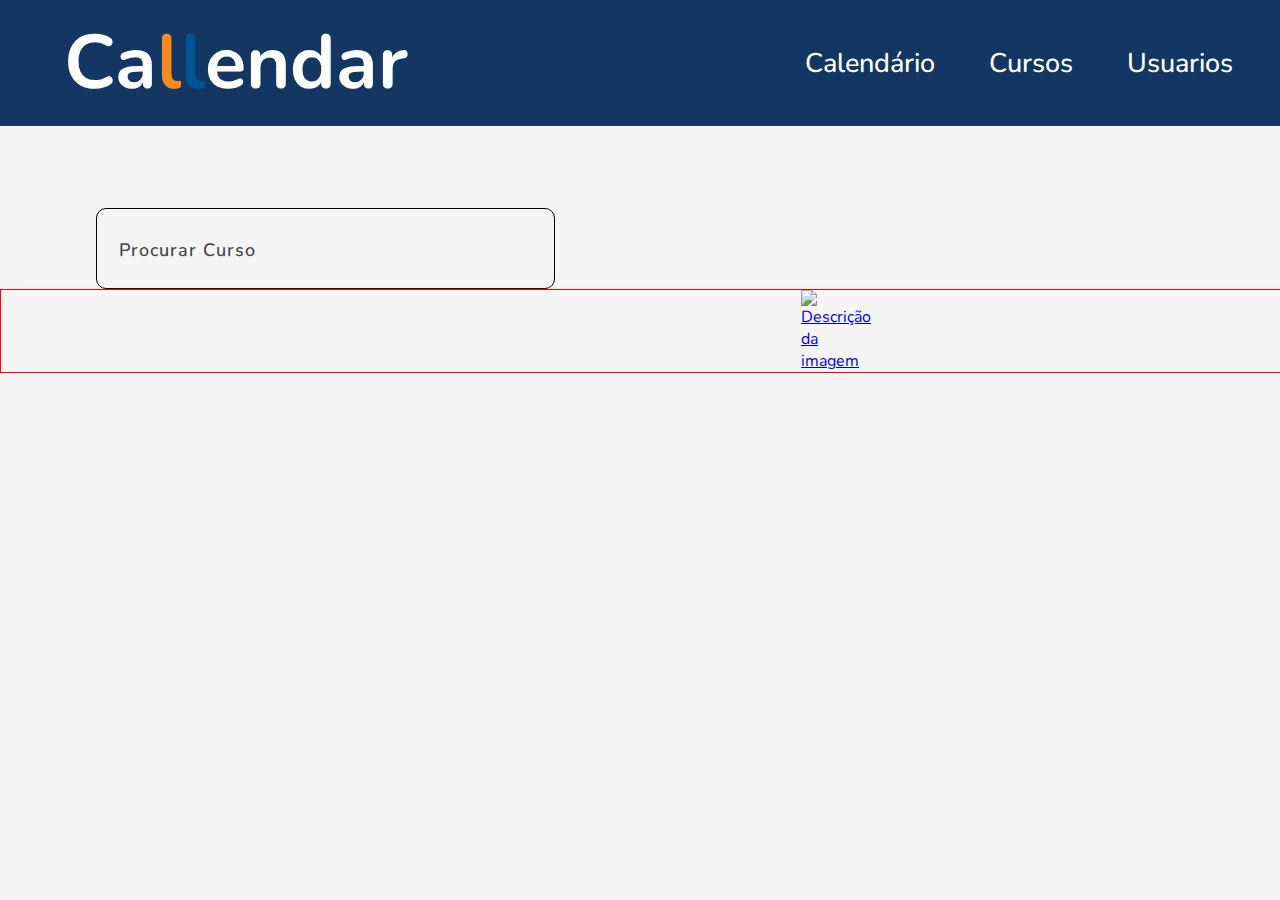
==== telaCursos/index.html @ cee66483 "Add files via upload" ====
<!DOCTYPE html>
<html lang="pt-br">
<head>
    <meta charset="UTF-8">
    <meta http-equiv="X-UA-Compatible" content="IE=edge">
    <meta name="viewport" content="width=device-width, initial-scale=1.0">
    <link rel="stylesheet" href="style.css">
    <title>TA03</title>
</head>
<body>
    
    

    <nav>
        <input type="checkbox" id="nav-toggle">
        <div class="logo"> <h1>Ca<span1>l</span1><span>l</span>endar</h1></div>
       <ul class="links">
           
           <li><a href="#about">Calendário</a></li>
           <li><a href="#work">Cursos</a></li>
           <li><a href="#contact">Usuarios</a></li>
       </ul>
       <label for="nav-toggle" class="icon-burger">
           <div class="line"></div>
           <div class="line"></div>
           <div class="line"></div>
       </label>
    </nav>

    <label for="nav-toggle" class="icon-burger">
        <div class="line"></div>
        <div class="line"></div>
        <div class="line"></div>
    </label>

    <form>
        <div class="input-group">
          <input type="text" id="search" placeholder="Procurar Curso" autocomplete="off">
          <label for="search"><i class="fas fa-search"></i></label>
        </div>
        
        <div class="suggestion-list hidden">
        </div>
    
          </div>
      </form>


      <div class="icones">
        <a href="#">
            <img src="/img/trash.png" alt="Descrição da imagem">
          </a>

          <!-- <a href="#">
            <img src="/img/magicpen.png" alt="Descrição da imagem">
          </a>

          <a href="#">
            <img src="/img/addcircle.png" alt="Descrição da imagem">
          </a> -->

<!-- 
      <div class="icones">
        <a href="#">
            <img src="/img/trash.png" alt="Descrição da imagem">
          </a> -->

      </div> 


      


      


   







      <div class="app">
        <i class="Sistemas"></i>
        <p>Sistemas</p>
      </div>

      <div class="app">
        <i class="estetica"></i>
        <p>Estetica</p>
      </div>

      <div class="app">
        <i class="redes"></i>
        <p>Redes</p>
      </div>

      <script src="pi.js"></script>

    
    
</body>
</html>
---- telaCursos/style.css ----
@import url('https://fonts.googleapis.com/css2?family=Nunito:wght@500&display=swap');
@import url('https://fonts.googleapis.com/css2?family=Nunito:wght@800&display=swap');
@import url('https://fonts.googleapis.com/css2?family=Nunito&display=swap');


*{
    margin: 0;
    padding: 0;
    font-family: 'Nunito', sans-serif;
}


body {
    background-color: #F5F5F5;
    
}

.icones{
    max-width: 100%;
    border: 1px red solid;
    display: flex;
    
    padding: 0rem 50rem 0rem 50rem;
    margin-right: rem;
   

    
}




.app {
    display: none;
  }

form {
    max-width: 50%;
    margin-top: 13rem;
    position: relative;
    margin-left: 6rem;
    
    
  }
  
  .input-group {
    position: relative;
    
  }
  
 
  input {
    width: 68%;
    height: 20px;
    padding: 31px 0px 28px 22px;
    outline: none;
    font-size: 18px;
    background: #F4F4F4;
    border: 1px solid #000000;
    border-radius: 10px;
    color: #434141;
    font-weight: 500;
    letter-spacing: 1px;
    transition: all 0.2s ease;

  }

  input::placeholder{
    bottom: 0px;
    position: relative;
    color: #434141;
  }
  
  input:focus {
    border-color: #000000;
  }
  
  input:focus + label {
    transform: scale(1.05) translatey(-50%);
    color: #000000;
  }

  .suggestion-list {
    background-color: #F4F4F4;
    padding: 18px 24px 6px 12px;
    position: absolute;
    width: 71.7%;
    margin-top: 0px;
    border-top: none;
  }
  
  .suggestion-list.hidden {
    display: none;
  }
  
  .suggestion-list p {
    margin-bottom: 1px;
  }
  
  .suggestion-list i {
    margin-right: 1px;
    color: #F27121;
  }
  
 

nav {
    position: fixed;
    z-index: 10;
    left: 0;
    right: 0;
    top: 0;
    
    height: 126px;
    background-color: #133762;
    padding: 0 5%;

}
nav .logo { 
    float: left;
    width: 40%;
    height: 100%;
    display: flex;
    align-items: center;
    font-size: 60px;
    color: #FFFFFF;
    font-weight: 800;
    font-size: 38px;
}

span1{
    color: #F78B1F;
}

span{
    color: #005594;
}

nav .links {
    float: right;
    padding: 0;
    margin: 0;
    width: 38%;
    height: 100%;
    display: flex;
    justify-content: space-around;
    align-items: center;
    
}
nav .links li {
    list-style: none;
}
nav .links a {
    display: block;
    padding: 1em;
    font-size: 27px;
    font-weight: 500;
    color: #fff;
    text-decoration: none;
    position: relative;
    
}
nav .links a:hover {
    color: white;
}
nav .links a::before {
    content: "";
    position: absolute;
    bottom: 24px;
    left: 18px;
    width: 33%;
    height: 3px;
    background-color: #F78B1F;
    visibility: hidden;
    transform: scaleX(0);
    transition: all 0.1s ease-in-out 0s;
}
nav .links a:hover::before {
    visibility: visible;
    transform: scaleX(1);
    color: white;
}
#nav-toggle {
     position: absolute;
     top: -100px;
}
nav .icon-burger {
    display: none;
    position: absolute;
    right: 5%;
    top: 50%;
    transform: translateY(-50%);
}
nav .icon-burger .line {
    width: 30px;
    height: 5px;
    background-color: #fff;
    margin: 5px;
    border-radius: 3px;
    transition: all .5s ease-in-out;
}
@media screen and (max-width: 768px) {
    nav .logo {
        float: none;
        width: auto;
        justify-content: center;
    }
    nav .links {
        float: none;
        position: fixed;
        z-index: 9;
        left: 0;
        right: 0;
        top: 126px;
        bottom: 100%;
        width: auto;
        height: auto;
        flex-direction: column;
        justify-content: space-evenly;
        background-color: #161616;
        overflow: hidden;
        transition: all .3s ease-in-out;
    }
    nav .links a {
        font-size: 25px;
    }
    nav :checked ~ .links {
        bottom: 0;
    }
    nav .icon-burger {
        display: block;
    }
    nav :checked ~ .icon-burger .line:nth-child(1) {
        transform: translateY(10px) rotate(225deg);
    }
    nav :checked ~ .icon-burger .line:nth-child(3) {
        transform: translateY(-10px) rotate(-225deg);
    }
    nav :checked ~ .icon-burger .line:nth-child(2) {
        opacity: 0;
    }
}
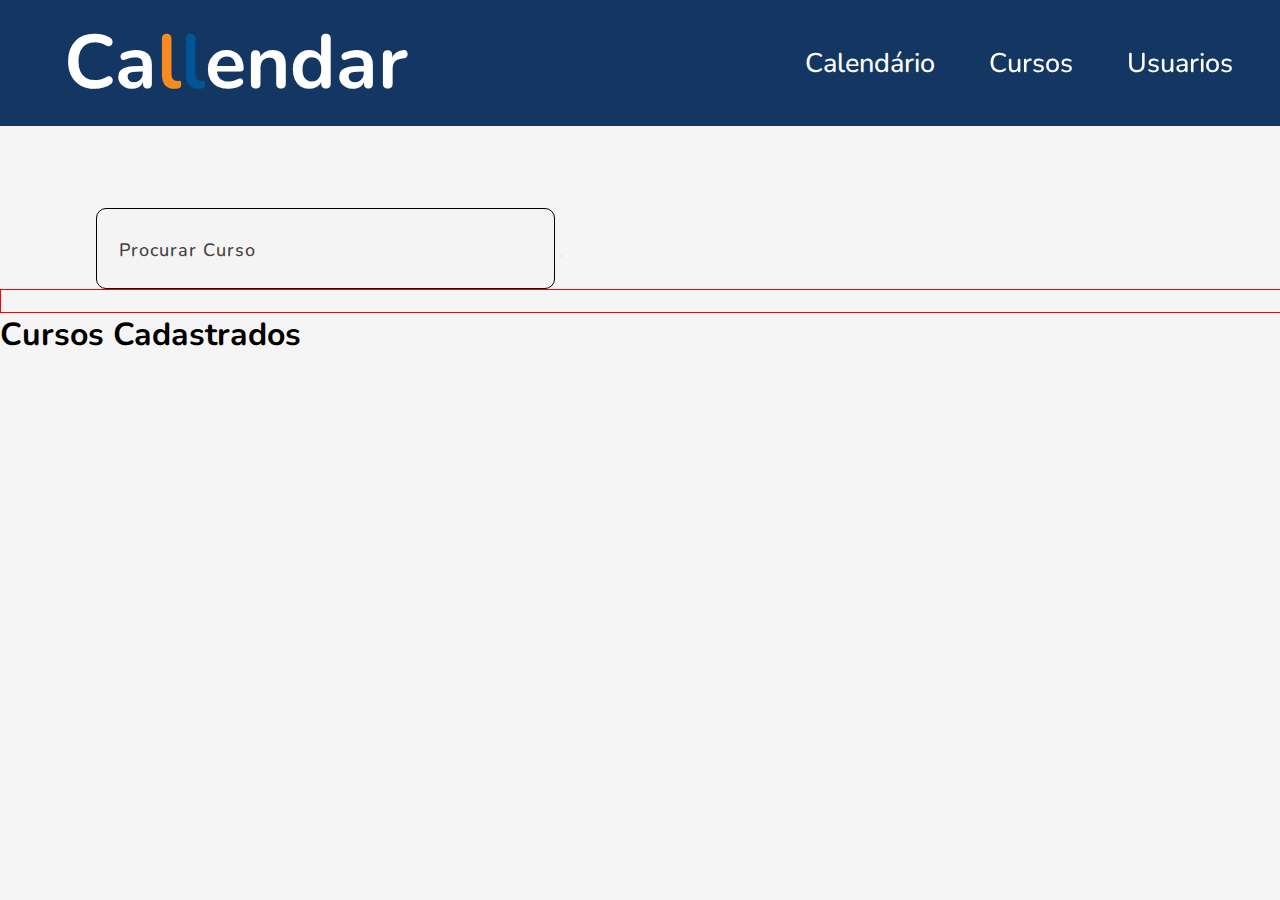
==== commit d7a18c3a: "Update index.html" ====
--- a/telaCursos/index.html
+++ b/telaCursos/index.html
@@ -2,6 +2,7 @@
 <html lang="pt-br">
 <head>
     <meta charset="UTF-8">
+    <script src="https://kit.fontawesome.com/43dcc20e7a.js" crossorigin="anonymous"></script>
     <meta http-equiv="X-UA-Compatible" content="IE=edge">
     <meta name="viewport" content="width=device-width, initial-scale=1.0">
     <link rel="stylesheet" href="style.css">
@@ -19,6 +20,10 @@
            <li><a href="#about">Calendário</a></li>
            <li><a href="#work">Cursos</a></li>
            <li><a href="#contact">Usuarios</a></li>
+           <li><a href="#">Sair</a></li>
+
+           
+           
        </ul>
        <label for="nav-toggle" class="icon-burger">
            <div class="line"></div>
@@ -33,48 +38,45 @@
         <div class="line"></div>
     </label>
 
+    
+    
+
     <form>
         <div class="input-group">
           <input type="text" id="search" placeholder="Procurar Curso" autocomplete="off">
-          <label for="search"><i class="fas fa-search"></i></label>
+          <button  for="search"><i class="fas fa-search"></i></button>
         </div>
         
-        <div class="suggestion-list hidden">
-        </div>
+        <div class="suggestion-list hidden"></div>
     
-          </div>
       </form>
 
 
       <div class="icones">
         <a href="#">
-            <img src="/img/trash.png" alt="Descrição da imagem">
+            <img src="/img/trash.png" alt="">
           </a>
 
-          <!-- <a href="#">
-            <img src="/img/magicpen.png" alt="Descrição da imagem">
+          <a href="https://github.com/GuiFerrarii/pi23">
+            <img src="/img/magicpen.png" alt="">
           </a>
 
           <a href="#">
-            <img src="/img/addcircle.png" alt="Descrição da imagem">
-          </a> -->
+            <img id="add" src="/img/addcircle.png" alt="">
+          </a>
 
-<!-- 
-      <div class="icones">
-        <a href="#">
-            <img src="/img/trash.png" alt="Descrição da imagem">
-          </a> -->
+
+     
 
       </div> 
 
+     
 
-      
+      <div class="table">
 
+        <h1>Cursos Cadastrados</h1>
+      </div>
 
-      
-
-
-   
 
 
 
@@ -84,7 +86,7 @@
 
       <div class="app">
         <i class="Sistemas"></i>
-        <p>Sistemas</p>
+        <p> Sistemas</p>
       </div>
 
       <div class="app">
@@ -102,4 +104,4 @@
     
     
 </body>
-</html>+</html>
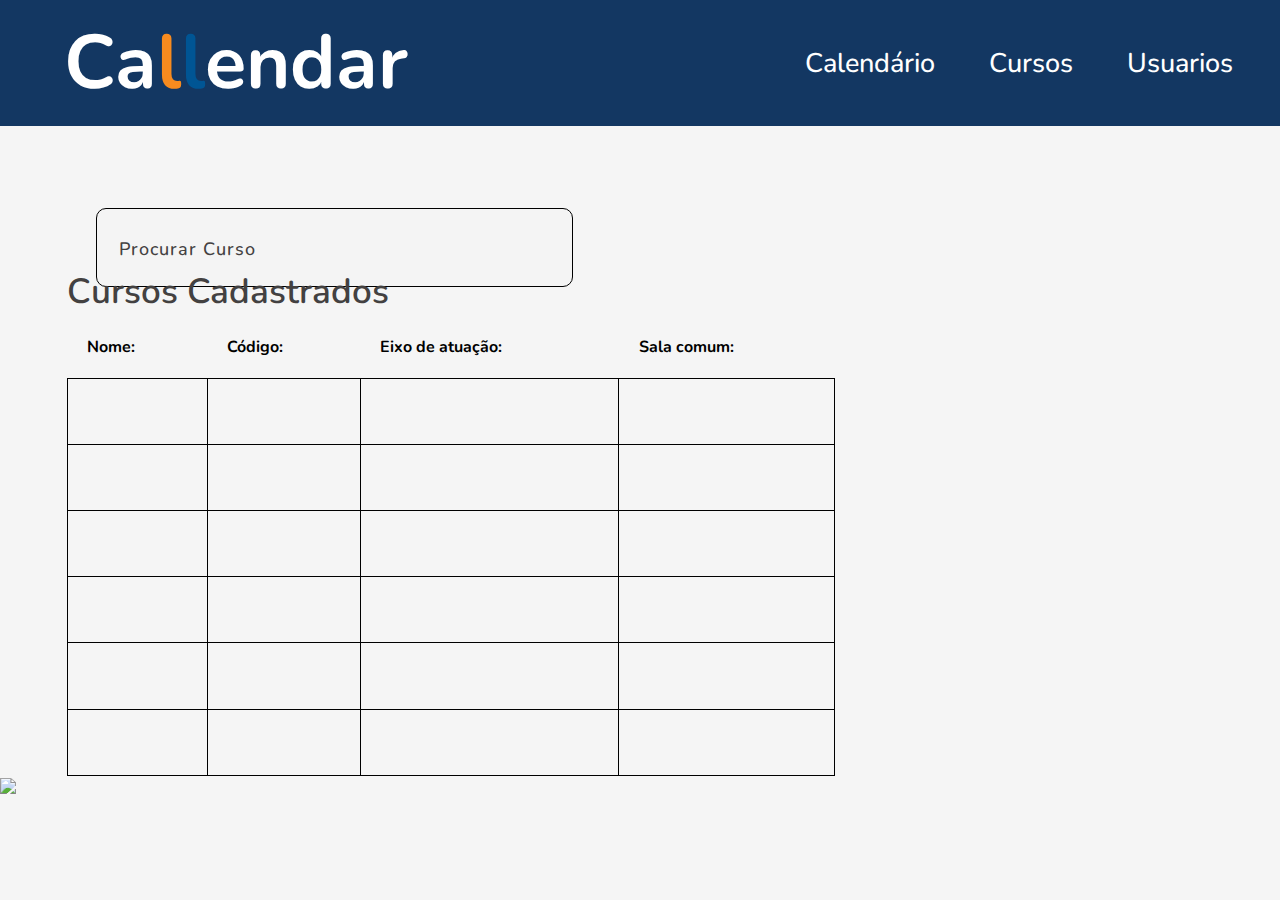
==== commit 1ee117cf: "Update index.html" ====
--- a/telaCursos/index.html
+++ b/telaCursos/index.html
@@ -6,7 +6,7 @@
     <meta http-equiv="X-UA-Compatible" content="IE=edge">
     <meta name="viewport" content="width=device-width, initial-scale=1.0">
     <link rel="stylesheet" href="style.css">
-    <title>TA03</title>
+    <title>TelaCursos</title>
 </head>
 <body>
     
@@ -17,10 +17,11 @@
         <div class="logo"> <h1>Ca<span1>l</span1><span>l</span>endar</h1></div>
        <ul class="links">
            
-           <li><a href="#about">Calendário</a></li>
-           <li><a href="#work">Cursos</a></li>
-           <li><a href="#contact">Usuarios</a></li>
+           <li><a href="#">Calendário</a></li>
+           <li><a href="#">Cursos</a></li>
+           <li><a href="#">Usuarios</a></li>
            <li><a href="#">Sair</a></li>
+           
 
            
            
@@ -65,17 +66,77 @@
             <img id="add" src="/img/addcircle.png" alt="">
           </a>
 
+      </div> 
 
      
 
-      </div> 
+    
 
      
 
       <div class="table">
 
         <h1>Cursos Cadastrados</h1>
+
+        <table>
+          <thead>
+            <tr>
+              <th>Nome:</th>
+              <th>Código:</th>
+              <th>Eixo de atuação:</th>
+              <th>Sala comum:</th>
+            </tr>
+          </thead>
+          <tbody>
+            <tr>
+              <td></td>
+              <td></td>
+              <td></td>
+                      <td></td>
+            </tr>
+            <tr>
+              <td></td>
+              <td></td>
+              <td></td>
+                      <td></td>
+            </tr>
+            <tr>
+              <td></td>
+              <td></td>
+              <td></td>
+                      <td></td>
+            </tr>
+            <tr>
+              <td></td>
+              <td></td>
+                      <td></td>
+                      <td></td>
+            </tr>
+            <tr>
+              <td></td>
+              <td></td>
+                      <td></td>
+                      <td></td>
+            </tr>
+            <tr>
+              <td></td>
+              <td></td>
+                      <td></td>
+                      <td></td>
+            </tr>
+                  
+          </tbody>
+        </table>
+
+
       </div>
+
+      <div class="faq">
+        <a href="#">
+          <img src="/img/faq.png">
+        </a>
+      </div>
+      
 
 
 
--- a/telaCursos/style.css
+++ b/telaCursos/style.css
@@ -1,6 +1,7 @@
 @import url('https://fonts.googleapis.com/css2?family=Nunito:wght@500&display=swap');
 @import url('https://fonts.googleapis.com/css2?family=Nunito:wght@800&display=swap');
 @import url('https://fonts.googleapis.com/css2?family=Nunito&display=swap');
+@import url('https://fonts.googleapis.com/css2?family=Nunito:wght@600&display=swap');
 
 
 *{
@@ -15,18 +16,85 @@
     
 }
 
+
+
+
+
+
+/* .logout{
+    background-color: #E7E7E7;
+    border: 2px solid #F2F2F2;
+    border-radius: 10px;
+    box-shadow: 0px 4px 4px rgba(0, 0, 0, 0.25);
+    width: 55px;
+    height: 40px;
+    margin-left: 95%;
+    margin-top: 25%;
+    display: block;
+    
+}
+
+.logout img{
+    margin-left: 31%;
+    margin-top: 17%;
+} */
+
+
+button {
+    position: absolute;
+    left: 39%;
+    top: 24.5%;
+    transform: translatey(-1%);
+    color: rgba(0, 0, 0, 0.08);
+    transition: all 0.2s ease;
+    background-color: #F5F5F5;
+    border: none;
+  }
+  
+  i{
+      
+      font-size: 20px;
+      background-color: #F5F5F5;
+  }
+
+
+
+.table h1{
+    color: #434141;
+    margin-left: 5.2%;
+    margin-top: 3.5%;
+    font-weight: 600;
+    font-size: 35px;
+    line-height: 48px;
+    font-family: 'Nunito', sans-serif;
+}
+
+
+
 .icones{
-    max-width: 100%;
-    border: 1px red solid;
+    max-width: 10%;
+
+ 
+     
     display: flex;
-    
-    padding: 0rem 50rem 0rem 50rem;
-    margin-right: rem;
+    margin-left: 51rem;
+    padding: 0rem;
+    
+    margin-top: -4rem;
+}
+
+.icones img{
+    
+    display: block;
+    margin-left: 0.9rem;
+    padding: 0rem;
    
 
-    
-}
-
+}
+
+ #add{
+    margin-top: -0.1rem;
+}
 
 
 
@@ -37,21 +105,19 @@
 form {
     max-width: 50%;
     margin-top: 13rem;
-    position: relative;
     margin-left: 6rem;
-    
-    
-  }
+  }
+
   
   .input-group {
-    position: relative;
-    
+    max-width: 73%;
+
   }
   
  
   input {
-    width: 68%;
-    height: 20px;
+    width: 97%;
+    height: 18px;
     padding: 31px 0px 28px 22px;
     outline: none;
     font-size: 18px;
@@ -67,7 +133,7 @@
 
   input::placeholder{
     bottom: 0px;
-    position: relative;
+    
     color: #434141;
   }
   
@@ -75,8 +141,8 @@
     border-color: #000000;
   }
   
-  input:focus + label {
-    transform: scale(1.05) translatey(-50%);
+  input:focus + button {
+    transform: scale(1.05) translatey(-2%);
     color: #000000;
   }
 
@@ -84,9 +150,10 @@
     background-color: #F4F4F4;
     padding: 18px 24px 6px 12px;
     position: absolute;
-    width: 71.7%;
+    width: 31%;
     margin-top: 0px;
     border-top: none;
+    
   }
   
   .suggestion-list.hidden {
@@ -98,8 +165,9 @@
   }
   
   .suggestion-list i {
-    margin-right: 1px;
+    margin-right: 12px;
     color: #F27121;
+    
   }
   
  
@@ -136,6 +204,33 @@
     color: #005594;
 }
 
+.table table {
+	border-collapse: collapse;
+
+	margin-bottom: 2px;
+  margin-left: 5.2%;
+  width: 60%;
+  height: 460px;
+}
+
+.table table tr{
+  padding: 10px;
+}
+
+.table table td, table th {
+	border: 1px solid #000;
+	padding: 20px;
+	text-align: left;
+ 
+}
+
+.table table th {
+
+    border: none;
+    
+}
+
+
 nav .links {
     float: right;
     padding: 0;
@@ -166,7 +261,7 @@
 nav .links a::before {
     content: "";
     position: absolute;
-    bottom: 24px;
+    bottom: 26px;
     left: 18px;
     width: 33%;
     height: 3px;
@@ -175,6 +270,8 @@
     transform: scaleX(0);
     transition: all 0.1s ease-in-out 0s;
 }
+
+
 nav .links a:hover::before {
     visibility: visible;
     transform: scaleX(1);
@@ -200,6 +297,54 @@
     transition: all .5s ease-in-out;
 }
 @media screen and (max-width: 768px) {
+    
+
+    .table h1{
+       margin-top: 3%;
+       font-size: 35px;
+       margin-left: 19%;
+    }
+
+    input{
+        font-size: 13px;
+        margin-left: 12%;
+    }
+
+    button{
+        margin-left: 18%;
+    }
+
+    input::placeholder{
+        font-size: 13px;
+    }
+
+
+   
+
+    button{
+       left: 12rem;
+       margin-top: -1.6rem;
+    }
+
+    .icones{
+        margin-left: 23rem;
+        margin-top: -7rem;
+        display: grid;
+    }
+
+    #add{
+        margin-left: 10px;
+    }
+
+    input {
+        width: 100%;
+    height: 20px;
+    margin-left: 1rem;
+    margin-top: -4rem;
+        
+    }
+
+
     nav .logo {
         float: none;
         width: auto;
@@ -239,4 +384,4 @@
     nav :checked ~ .icon-burger .line:nth-child(2) {
         opacity: 0;
     }
-}+}
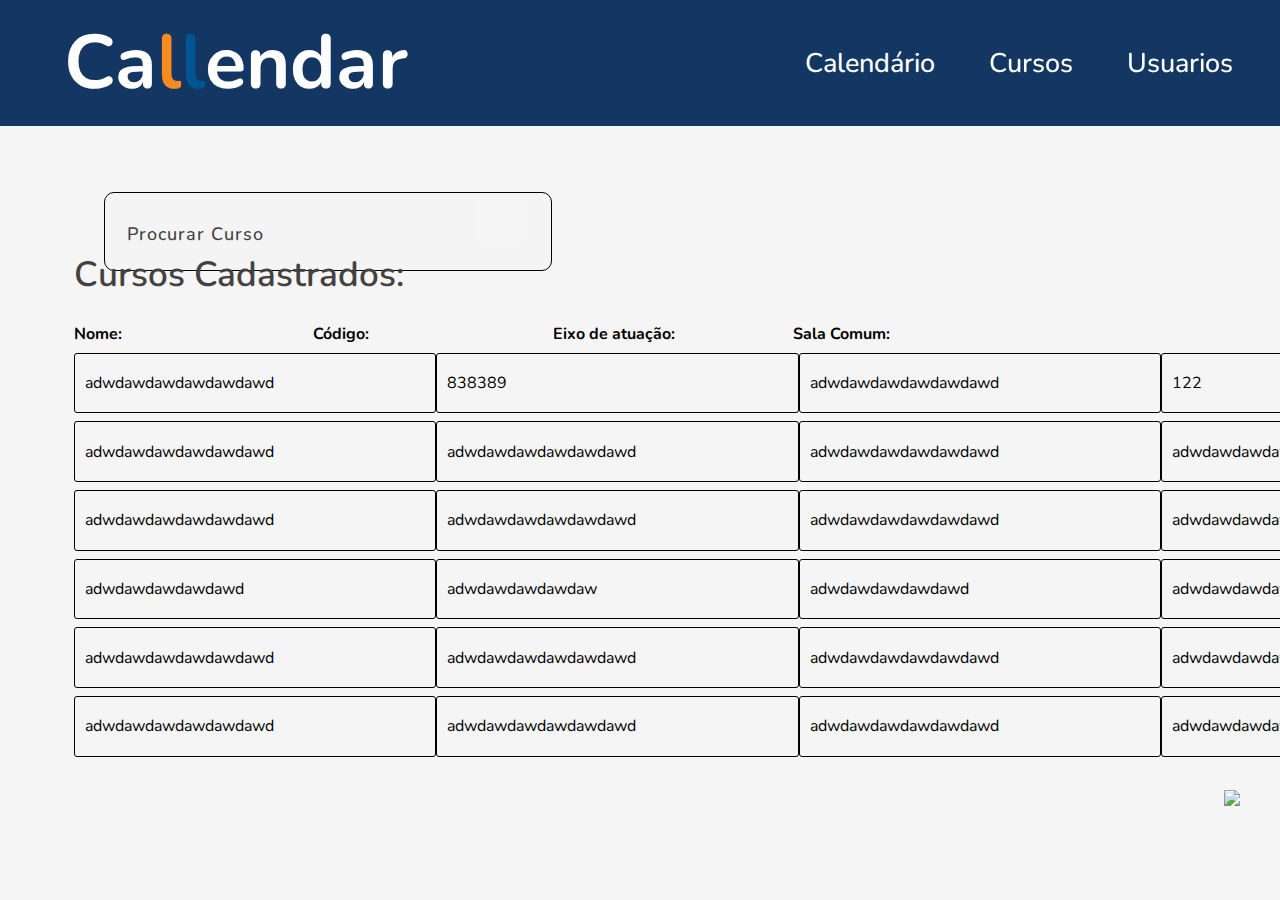
==== commit e8312d48: "Update index.html" ====
--- a/telaCursos/index.html
+++ b/telaCursos/index.html
@@ -54,7 +54,7 @@
 
 
       <div class="icones">
-        <a href="#">
+        <a class="btn trigger">
             <img src="/img/trash.png" alt="">
           </a>
 
@@ -74,90 +74,146 @@
 
      
 
-      <div class="table">
-
-        <h1>Cursos Cadastrados</h1>
-
+      
+
+        <h1 id="cursos">Cursos Cadastrados:</h1>
+
+        <div class="linha">
+          
+          <div class="coluna-18"><b>Nome:</b></div>
+          <div class="coluna-18"><b>Código:</b></div>
+          <div class="coluna-18"><b>Eixo de atuação:</b></div>
+          <div class="coluna-18"><b>Sala Comum:</b></div>
+         </div>
+      
+      
         <table>
-          <thead>
-            <tr>
-              <th>Nome:</th>
-              <th>Código:</th>
-              <th>Eixo de atuação:</th>
-              <th>Sala comum:</th>
-            </tr>
-          </thead>
+        
           <tbody>
             <tr>
-              <td></td>
-              <td></td>
-              <td></td>
-                      <td></td>
-            </tr>
-            <tr>
-              <td></td>
-              <td></td>
-              <td></td>
-                      <td></td>
-            </tr>
-            <tr>
-              <td></td>
-              <td></td>
-              <td></td>
-                      <td></td>
-            </tr>
-            <tr>
-              <td></td>
-              <td></td>
-                      <td></td>
-                      <td></td>
-            </tr>
-            <tr>
-              <td></td>
-              <td></td>
-                      <td></td>
-                      <td></td>
-            </tr>
-            <tr>
-              <td></td>
-              <td></td>
-                      <td></td>
-                      <td></td>
-            </tr>
-                  
+              <td class="btn trigger">adwdawdawdawdawdawd</td>
+              <td>838389</td>
+              <td>adwdawdawdawdawdawd</td>
+              <td>122</td>
+              
+            </tr>
+            <tr>
+              <td class="btn trigger" >adwdawdawdawdawdawd</td>
+              <td>adwdawdawdawdawdawd</td>
+              <td>adwdawdawdawdawdawd</td>
+              <td>adwdawdawdawdawdawd</td>
+              
+            </tr>
+            <tr>
+              <td  class="btn trigger">adwdawdawdawdawdawd</td>
+              <td>adwdawdawdawdawdawd</td>
+              <td>adwdawdawdawdawdawd</td>
+              <td>adwdawdawdawdawdawd</td>
+              
+            </tr>
+            <tr>
+              <td class="btn trigger">adwdawdawdawdawd</td>
+              <td>adwdawdawdawdaw</td>
+              <td>adwdawdawdawdawd</td>
+              <td>adwdawdawdawdaw</td>
+              
+            </tr>
+            <tr>
+              <td class="btn trigger">adwdawdawdawdawdawd</td>
+              <td>adwdawdawdawdawdawd</td>
+              <td>adwdawdawdawdawdawd</td>
+              <td>adwdawdawdawdawdawd</td>
+            
+            </tr>
+            <tr>
+              <td class="btn trigger">adwdawdawdawdawdawd</td>
+              <td>adwdawdawdawdawdawd</td>
+              <td>adwdawdawdawdawdawd</td>
+              <td>adwdawdawdawdawdawd</td>
+              
+            </tr>
+            
           </tbody>
         </table>
 
-
-      </div>
+        
+
+        
+
+
 
       <div class="faq">
         <a href="#">
           <img src="/img/faq.png">
         </a>
       </div>
-      
-
-
-
-
-
-
-
-
-      <div class="app">
-        <i class="Sistemas"></i>
-        <p> Sistemas</p>
-      </div>
-
-      <div class="app">
-        <i class="estetica"></i>
-        <p>Estetica</p>
-      </div>
-
-      <div class="app">
-        <i class="redes"></i>
-        <p>Redes</p>
+
+      <img id="bola" src="/img/Img-bola.png" alt="">
+      
+
+
+
+      <div class="modal">
+        <div class="modal-content">
+          <span class="close-button">&times;</span>
+          <h2>Detalhes</h2>
+          <div class="info">
+      
+            <p id="title">Nome</p>
+            <p>Técnico em Desenvolvimento de sistemas</p> 
+       
+            <p id="title">Eixo</p>
+            <p>Técnologico</p>
+      
+            <p id="title">Código</p>
+            <p>0222</p>
+      
+            <p id="title">Turno</p>
+            <p>matutino</p>
+      
+            <p id="title">Sala</p>
+            <p>18</p>
+            
+      
+           
+      
+      
+      
+            
+          </div>
+      
+      
+          <div class="uc">
+            <h1>UCs Cadastradas</h1>
+      
+            <p>Mobile</p>
+      
+            <p>Mobile</p>
+      
+            <p>Mobile</p>
+      
+            <p>Mobile</p>
+      
+            <p>Mobile</p>
+      
+           
+      
+            
+      
+            
+      
+            <a href="#">
+              <img  src="/img/addcircle.png" alt="Descrição da imagem">
+            </a>
+      
+            
+      
+      
+      
+          </div>
+      
+          
+        </div>
       </div>
 
       <script src="pi.js"></script>
--- a/telaCursos/style.css
+++ b/telaCursos/style.css
@@ -4,10 +4,13 @@
 @import url('https://fonts.googleapis.com/css2?family=Nunito:wght@600&display=swap');
 
 
-*{
-    margin: 0;
-    padding: 0;
-    font-family: 'Nunito', sans-serif;
+
+
+*
+ {
+  box-sizing: border-box;
+  font-family: 'Nunito', sans-serif;
+  
 }
 
 
@@ -16,34 +19,163 @@
     
 }
 
-
-
-
-
-
-/* .logout{
-    background-color: #E7E7E7;
-    border: 2px solid #F2F2F2;
-    border-radius: 10px;
-    box-shadow: 0px 4px 4px rgba(0, 0, 0, 0.25);
-    width: 55px;
-    height: 40px;
-    margin-left: 95%;
-    margin-top: 25%;
+.info{
+  text-align: start;
+}
+
+#title{
+  font-family: 'Nunito', sans-serif;
+  font-style: normal;
+  font-weight:500;
+  font-size: 20px;
+  line-height: 21px;
+  color: #434141;
+ 
+}
+
+.info p {
+  font-weight: 300;
+  font-size: 20px;
+  line-height: 21px;
+  text-align: start;
+  letter-spacing: 0.02em;
+  color: #434141;
+  
+ 
+}
+
+/* #id3{
+  margin-top: 2.7rem;
+  margin-left: -2.9rem;
+} */
+
+.uc{
+  position: absolute;
+  top: 65%;
+  left: 60%;
+  transform: translate(-50%, -50%);
+  background: #FBFBFB;
+  padding: 1.5rem 2.5rem;
+  height: 283px;
+  width: 224px;
+  border: 0.3px solid #000000;
+  border-radius: 15px;
+}
+
+.uc h1{
+  font-family: 'Nunito', sans-serif;
+  font-style: normal;
+  font-weight: 500;
+  font-size: 17px;
+  line-height: 23px;
+  text-align: center;
+  letter-spacing: 0.02em;
+  color: #434141;
+  float: left;
+  margin-top: 0px;
+
+}
+
+.uc img{
+  margin-left: 8rem;
+  margin-top: -1rem;
+}
+
+.uc p{
+  left: 1rem;
+  margin-top: 0.2rem;
+  font-weight: 300;
+  font-size: 15px;
+  letter-spacing: 0.02em;
+  color: #434141;
+  text-align: start;
+
+}
+
+
+.modal {
+  position: fixed;
+  left: 0;
+  top: 0;
+  width: 100%;
+  height: 100%;
+  background-color: rgba(0, 0, 0, 0.5);
+  opacity: 0;
+  visibility: hidden;
+  transform: scale(1.1);
+  transition: visibility 0s linear 0.25s, opacity 0.25s 0s, transform 0.25s;
+}
+.modal-content {
+  position: absolute;
+  top: 50%;
+  left: 50%;
+  transform: translate(-50%, -50%);
+  background-color: white;
+  padding: 1.5rem 2.5rem;
+  height: 533px;
+  width: 510px;
+  border-radius: 0.5rem;
+  
+}
+
+.modal-content h2{
+  color: #434141;
+  margin-top: 1px;
+  font-family: 'Nunito';
+font-style: normal;
+font-weight: 500;
+font-size: 30px;
+line-height: 41px;
+/* text-align: center; */
+letter-spacing: 0.02em;
+
+color: #434141;
+}
+.close-button {
+  float: right;
+  width: 1.5rem;
+  font-size: 1.2em;
+  line-height: 1;
+  padding: 0 .2em .15em;
+  text-align: center;
+  cursor: pointer;
+  border-radius: 2rem;
+  background-color: #F78B1F;
+  color: #fff;
+  transition: color 0.12s ease-in-out;
+}
+
+.show-modal {
+  opacity: 1;
+  visibility: visible;
+  transform: scale(1.0);
+  transition: visibility 0s linear 0s, opacity 0.25s 0s, transform 0.25s;
+  backdrop-filter: blur(1px);
+  
+}
+
+
+
+.faq{
     display: block;
-    
-}
-
-.logout img{
-    margin-left: 31%;
-    margin-top: 17%;
-} */
+    margin-left: 96%;
+    margin-top: 2%;
+}
+
+img{
+  margin-left: 5.1%;
+  
+}
+
+
+
+
+
 
 
 button {
-    position: absolute;
-    left: 39%;
-    top: 24.5%;
+    margin-top: -17px;
+    margin-left: -12px;
     transform: translatey(-1%);
     color: rgba(0, 0, 0, 0.08);
     transition: all 0.2s ease;
@@ -53,13 +185,14 @@
   
   i{
       
-      font-size: 20px;
+      font-size: 22px;
       background-color: #F5F5F5;
-  }
-
-
-
-.table h1{
+  
+  }
+
+
+
+ #cursos{
     color: #434141;
     margin-left: 5.2%;
     margin-top: 3.5%;
@@ -77,7 +210,7 @@
  
      
     display: flex;
-    margin-left: 51rem;
+    margin-left: 49rem;
     padding: 0rem;
     
     margin-top: -4rem;
@@ -104,7 +237,7 @@
 
 form {
     max-width: 50%;
-    margin-top: 13rem;
+    margin-top: 12rem;
     margin-left: 6rem;
   }
 
@@ -117,8 +250,8 @@
  
   input {
     width: 97%;
-    height: 18px;
-    padding: 31px 0px 28px 22px;
+    height: 20px;
+    padding: 41px 22px 36px 22px;
     outline: none;
     font-size: 18px;
     background: #F4F4F4;
@@ -132,7 +265,7 @@
   }
 
   input::placeholder{
-    bottom: 0px;
+    position: relative;
     
     color: #434141;
   }
@@ -142,34 +275,11 @@
   }
   
   input:focus + button {
-    transform: scale(1.05) translatey(-2%);
+    transform: scale(1.05) translatey(-9%);
     color: #000000;
   }
 
-  .suggestion-list {
-    background-color: #F4F4F4;
-    padding: 18px 24px 6px 12px;
-    position: absolute;
-    width: 31%;
-    margin-top: 0px;
-    border-top: none;
-    
-  }
-  
-  .suggestion-list.hidden {
-    display: none;
-  }
-  
-  .suggestion-list p {
-    margin-bottom: 1px;
-  }
-  
-  .suggestion-list i {
-    margin-right: 12px;
-    color: #F27121;
-    
-  }
-  
+
  
 
 nav {
@@ -204,6 +314,9 @@
     color: #005594;
 }
 
+
+
+/* 
 .table table {
 	border-collapse: collapse;
 
@@ -212,7 +325,6 @@
   width: 60%;
   height: 460px;
 }
-
 .table table tr{
   padding: 10px;
 }
@@ -228,7 +340,7 @@
 
     border: none;
     
-}
+} */
 
 
 nav .links {
@@ -297,12 +409,43 @@
     transition: all .5s ease-in-out;
 }
 @media screen and (max-width: 768px) {
+
+   #bola{
+    display: none;
+  }
+
+  .modal-content {
+    position: absolute;
+    top: 50%;
+    left: 50%;
+    transform: translate(-50%, -50%);
+    background-color: white;
+    
+    height: 34em;
+    width: 24em;
+    border-radius: 0.5rem;
+    
+    
+    }
+
+    .info p{
+      font-size: 14px;
+    }
+    
+
+   
+
+    .faq{
+        margin-left: 89%;
+        margin-top: 12%;
+    }
     
 
     .table h1{
-       margin-top: 3%;
+       /* margin-top: 3%;
        font-size: 35px;
-       margin-left: 19%;
+       margin-left: 19%; */
+       display: none;
     }
 
     input{
@@ -311,8 +454,14 @@
     }
 
     button{
-        margin-left: 18%;
-    }
+        margin-left: 15%;
+    }
+
+    i{
+      
+      font-size: 15px;
+      background-color: #F5F5F5;
+  }
 
     input::placeholder{
         font-size: 13px;
@@ -385,3 +534,78 @@
         opacity: 0;
     }
 }
+
+.linha{
+    display: flex;
+    flex-flow: row wrap;
+    margin-top: 1.5%;
+    margin-left: 5.2%;
+    
+ 
+    }
+
+.coluna-18 {
+    width: 20%;
+    
+ }
+
+
+/* Estilo do botão */
+button {
+  display: flex;
+  align-items: center;
+  justify-content: center;
+  border: none;
+  position: absolute;
+  top: 23.7%;
+  left: 38%;
+  padding: 10px;
+  cursor: pointer;
+  width: 50px;
+  height: 46px;
+  outline: none;
+}
+
+button img {
+  margin-right: 5px;
+}  
+  
+
+/* Estilos da tabela */
+table {
+	border-collapse: separate;
+  border-spacing:  0 8px;
+	margin-bottom: 2px;
+  margin-left: 5.2%;
+	width: 180%;
+  width: 1450px;
+  height: 420px;
+}
+
+table tr{
+  padding: 10px;
+  cursor: pointer;
+}
+table td{
+  border-radius: 3px;
+}
+
+table td, table th a{
+	border: 1px solid #000;
+	padding: 10px;
+	text-align: left;
+}
+
+table th {
+	background-color: #f2f2f2;
+}
+
+.clicar{
+  cursor: pointer;
+}
+
+
+
+
+
+
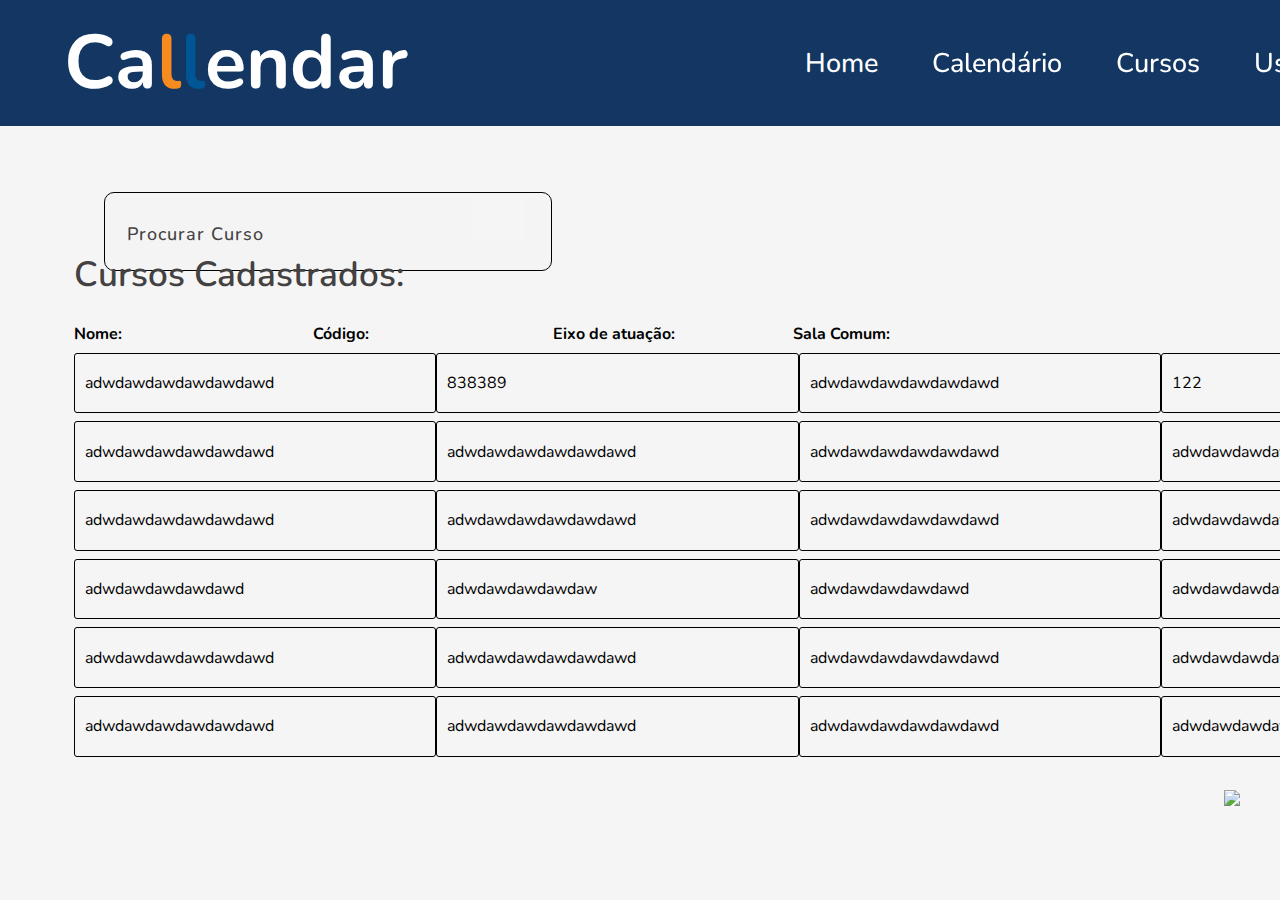
==== commit c38cdd95: "Update index.html" ====
--- a/telaCursos/index.html
+++ b/telaCursos/index.html
@@ -17,6 +17,7 @@
         <div class="logo"> <h1>Ca<span1>l</span1><span>l</span>endar</h1></div>
        <ul class="links">
            
+           <li><a href="#">Home</a></li>
            <li><a href="#">Calendário</a></li>
            <li><a href="#">Cursos</a></li>
            <li><a href="#">Usuarios</a></li>
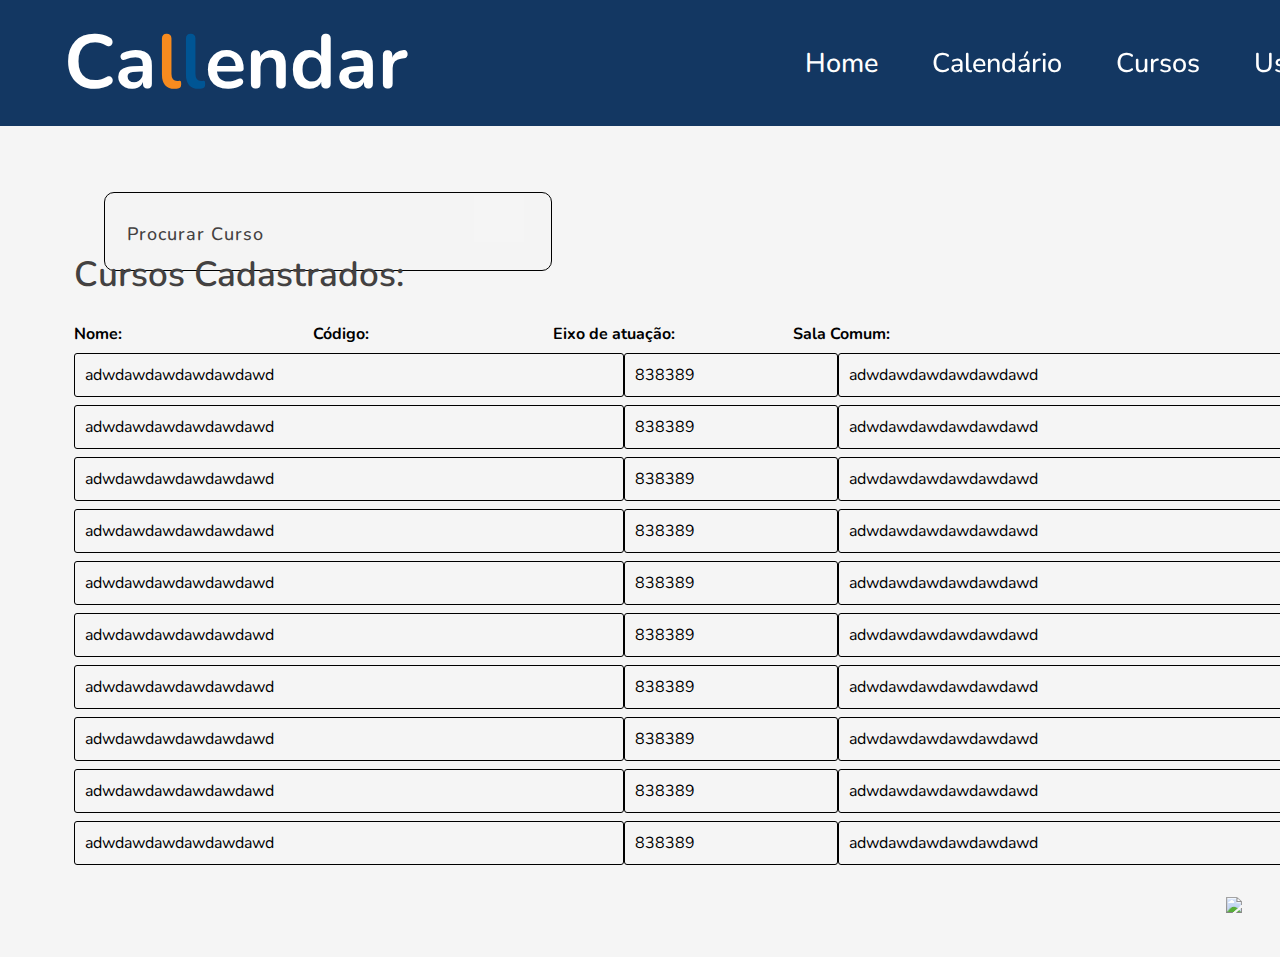
==== commit 4d905466: "Update index.html" ====
--- a/telaCursos/index.html
+++ b/telaCursos/index.html
@@ -16,7 +16,7 @@
         <input type="checkbox" id="nav-toggle">
         <div class="logo"> <h1>Ca<span1>l</span1><span>l</span>endar</h1></div>
        <ul class="links">
-           
+
            <li><a href="#">Home</a></li>
            <li><a href="#">Calendário</a></li>
            <li><a href="#">Cursos</a></li>
@@ -55,11 +55,11 @@
 
 
       <div class="icones">
-        <a class="btn trigger">
+        <a  href="#">
             <img src="/img/trash.png" alt="">
           </a>
 
-          <a href="https://github.com/GuiFerrarii/pi23">
+          <a href="#">
             <img src="/img/magicpen.png" alt="">
           </a>
 
@@ -86,70 +86,115 @@
           <div class="coluna-18"><b>Eixo de atuação:</b></div>
           <div class="coluna-18"><b>Sala Comum:</b></div>
          </div>
-      
-      
+
+      
+      
+         
+
+        
+         <div class="rolagem">
         <table>
         
           <tbody>
-            <tr>
-              <td class="btn trigger">adwdawdawdawdawdawd</td>
-              <td>838389</td>
-              <td>adwdawdawdawdawdawd</td>
-              <td>122</td>
-              
-            </tr>
-            <tr>
-              <td class="btn trigger" >adwdawdawdawdawdawd</td>
-              <td>adwdawdawdawdawdawd</td>
-              <td>adwdawdawdawdawdawd</td>
-              <td>adwdawdawdawdawdawd</td>
-              
-            </tr>
-            <tr>
-              <td  class="btn trigger">adwdawdawdawdawdawd</td>
-              <td>adwdawdawdawdawdawd</td>
-              <td>adwdawdawdawdawdawd</td>
-              <td>adwdawdawdawdawdawd</td>
-              
-            </tr>
-            <tr>
-              <td class="btn trigger">adwdawdawdawdawd</td>
-              <td>adwdawdawdawdaw</td>
-              <td>adwdawdawdawdawd</td>
-              <td>adwdawdawdawdaw</td>
-              
-            </tr>
-            <tr>
-              <td class="btn trigger">adwdawdawdawdawdawd</td>
-              <td>adwdawdawdawdawdawd</td>
-              <td>adwdawdawdawdawdawd</td>
-              <td>adwdawdawdawdawdawd</td>
-            
-            </tr>
-            <tr>
-              <td class="btn trigger">adwdawdawdawdawdawd</td>
-              <td>adwdawdawdawdawdawd</td>
-              <td>adwdawdawdawdawdawd</td>
-              <td>adwdawdawdawdawdawd</td>
-              
-            </tr>
+
+            <tr class="btn trigger">
+              <td>adwdawdawdawdawdawd</td>
+              <td>838389</td>
+              <td>adwdawdawdawdawdawd</td>
+              <td>122</td>
+ 
+            <tr class="btn trigger">
+              <td >adwdawdawdawdawdawd</td>
+              <td>838389</td>
+              <td>adwdawdawdawdawdawd</td>
+              <td>122</td>
+            </tr>
+
+            <tr class="btn trigger">
+              <td>adwdawdawdawdawdawd</td>
+              <td>838389</td>
+              <td>adwdawdawdawdawdawd</td>
+              <td>122</td>
+            </tr>
+
+            <tr class="btn trigger">
+              <td>adwdawdawdawdawdawd</td>
+              <td>838389</td>
+              <td>adwdawdawdawdawdawd</td>
+              <td>122</td>
+            </tr>
+
+            <tr class="btn trigger">
+              <td >adwdawdawdawdawdawd</td>
+              <td>838389</td>
+              <td>adwdawdawdawdawdawd</td>
+              <td>122</td>
+            </tr>
+
+            <tr class="btn trigger">
+              <td >adwdawdawdawdawdawd</td>
+              <td>838389</td>
+              <td>adwdawdawdawdawdawd</td>
+              <td>122</td>
+            </tr>
+
+            <tr class="btn trigger">
+              <td >adwdawdawdawdawdawd</td>
+              <td>838389</td>
+              <td>adwdawdawdawdawdawd</td>
+              <td>122</td>
+            </tr>
+
+            <tr class="btn trigger">
+              <td>adwdawdawdawdawdawd</td>
+              <td>838389</td>
+              <td>adwdawdawdawdawdawd</td>
+              <td>122</td>
+            </tr>
+
+            <tr class="btn trigger">
+              <td >adwdawdawdawdawdawd</td>
+              <td>838389</td>
+              <td>adwdawdawdawdawdawd</td>
+              <td>122</td>
+            </tr>
+
+            <tr class="btn trigger">
+              <td>adwdawdawdawdawdawd</td>
+              <td>838389</td>
+              <td>adwdawdawdawdawdawd</td>
+              <td>122</td>
+            </tr> 
+
+            
+
+             
             
           </tbody>
         </table>
-
-        
-
-        
-
-
-
-      <div class="faq">
-        <a href="#">
+        
+
+        
+
+        
+
+
+     <footer>
+       <ul>
+
+
+      
+        <div class="faq">
+         <a href="#">
           <img src="/img/faq.png">
-        </a>
-      </div>
+         </a>
+        </div>
 
       <img id="bola" src="/img/Img-bola.png" alt="">
+
+    </ul>
+
+    </footer> 
       
 
 
